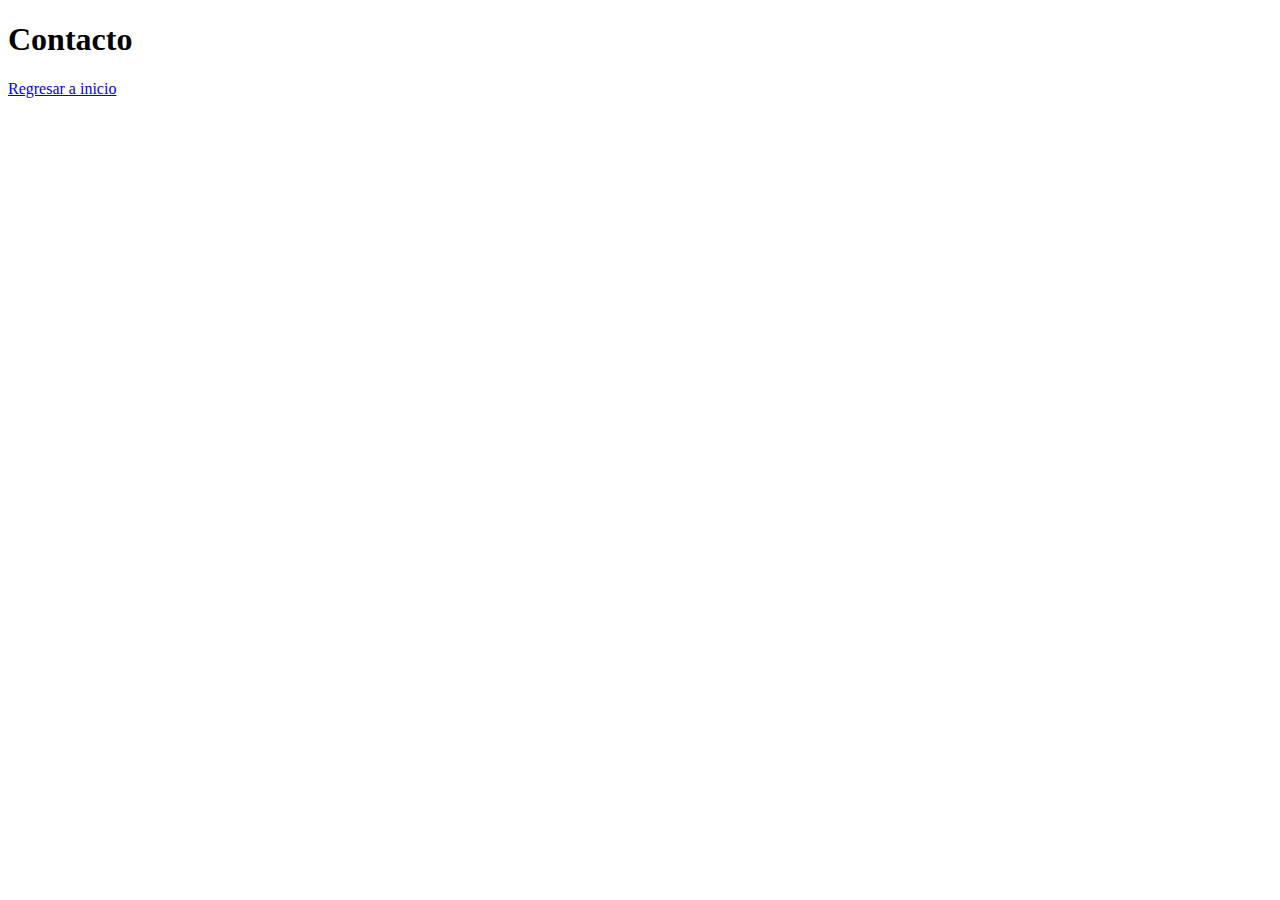
==== src/main/resources/templates/confirmacion.html @ d251d376 "Se implemento la funcionalidad de enviar mensajes por medio de correo electronico, solo falta crear " ====
<!DOCTYPE html>
<html xmlns:th="http://www.thymeleaf.org">
<head>
    <title>Confirmación</title>
</head>
<body>
<h1>Contacto</h1>
<p th:text="${mensaje}"></p>
<a href="/">Regresar a inicio</a>
</body>
</html>
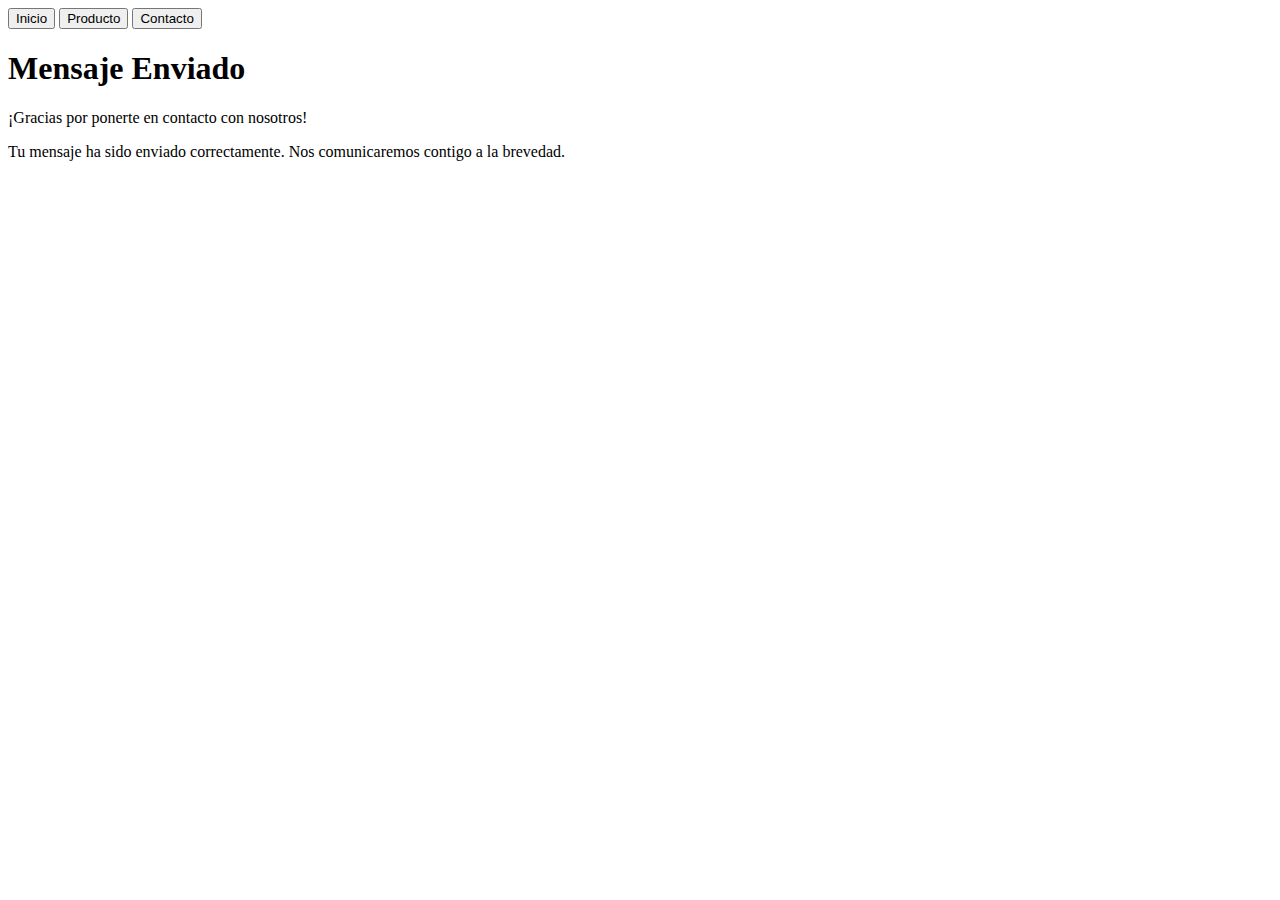
==== commit ade30324: "Integracion de mensaje de confirmacion y mejoras en los comentarios y nombre de los controllers." ====
--- a/src/main/resources/templates/confirmacion.html
+++ b/src/main/resources/templates/confirmacion.html
@@ -1,11 +1,24 @@
 <!DOCTYPE html>
-<html xmlns:th="http://www.thymeleaf.org">
+<html lang="es">
 <head>
-    <title>Confirmación</title>
+    <meta charset="UTF-8">
+    <meta name="viewport" content="width=device-width, initial-scale=1.0">
+    <title>Limón Persa</title>
+    <link th:href="@{/css/confirmacion.css}" rel="stylesheet" type="text/css">
 </head>
 <body>
-<h1>Contacto</h1>
-<p th:text="${mensaje}"></p>
-<a href="/">Regresar a inicio</a>
-</body>
-</html>
+<!-- Barra de navegación -->
+<header>
+    <div class="nav-container">
+        <button class="nav-button"><a th:href="@{/}">Inicio</a></button>
+        <button class="nav-button"><a th:href="@{/producto}">Producto</a></button>
+        <button class="nav-button"><a th:href="@{/contacto}">Contacto</a></button>
+    </div>
+</header>
+
+<!-- Sección principal con información destacada -->
+<section class="intro">
+    <h1>Mensaje Enviado</h1>
+    <p>¡Gracias por ponerte en contacto con nosotros!</p>
+    <p>Tu mensaje ha sido enviado correctamente. Nos comunicaremos contigo a la brevedad.</p>
+</section>